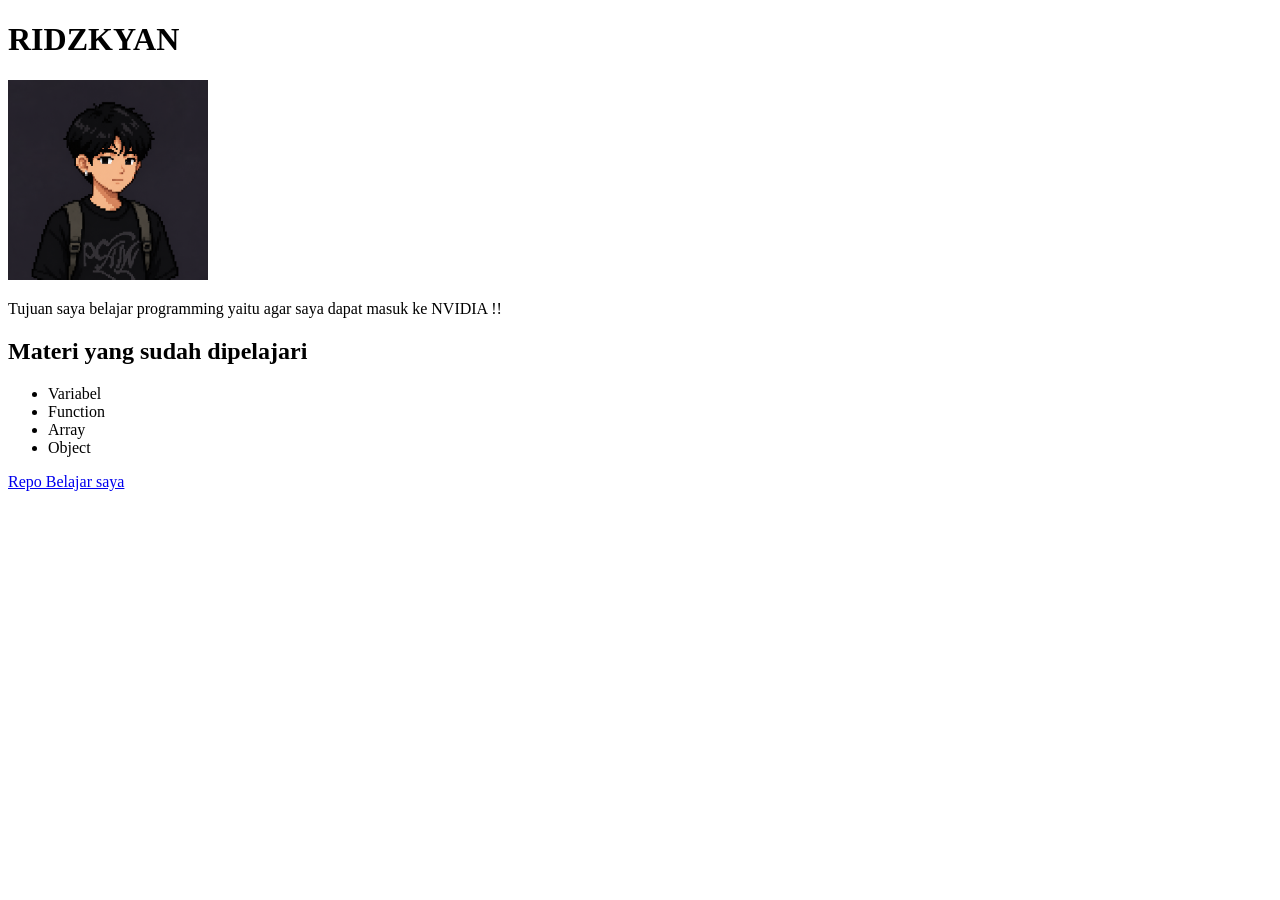
==== html/01-struktur-dasar/index.html @ 189709ca "update readme dan html struktur dasar" ====
<!doctype html>
<html lang="id">
  <head>
    <meta charset="UTF-8" />
    <title>Belajar Programming</title>
  </head>
  <body>
    <header>
      <h1>RIDZKYAN</h1>
      <img src="profil.png" alt="Foto Profil Ridzkyan" width="200" />
    </header>
    <main>
      <p>Tujuan saya belajar programming yaitu agar saya dapat masuk ke NVIDIA !!</p>
      <h2>Materi yang sudah dipelajari</h2>
      <ul>
        <li>Variabel</li>
        <li>Function</li>
        <li>Array</li>
        <li>Object</li>
      </ul>
    </main>
    <footer>
      <a href="https://github.com/kianlabs/belajar-programming">Repo Belajar saya</a>
    </footer>
  </body>
</html>
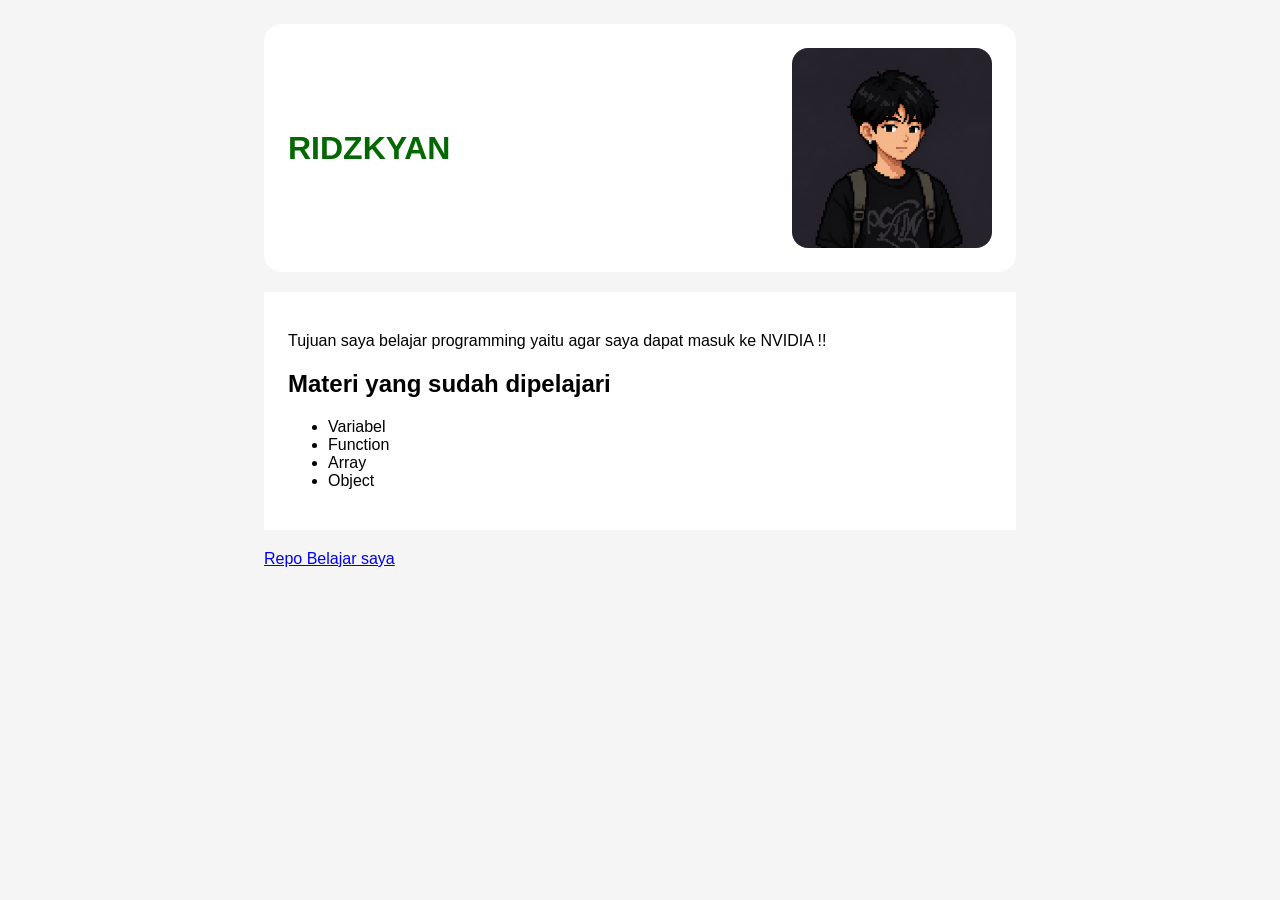
==== commit dcd7427a: "css" ====
--- a/html/01-struktur-dasar/index.html
+++ b/html/01-struktur-dasar/index.html
@@ -2,12 +2,14 @@
 <html lang="id">
   <head>
     <meta charset="UTF-8" />
+    <meta name="viewport" content="width=device-width, initial-scale=1.0" />
     <title>Belajar Programming</title>
+    <link rel="stylesheet" href="style.css" />
   </head>
   <body>
     <header>
-      <h1>RIDZKYAN</h1>
-      <img src="profil.png" alt="Foto Profil Ridzkyan" width="200" />
+      <h1 class="nama-profile">RIDZKYAN</h1>
+      <img class="foto-profile" src="profil.png" alt="Foto Profil Ridzkyan" width="200" />
     </header>
     <main>
       <p>Tujuan saya belajar programming yaitu agar saya dapat masuk ke NVIDIA !!</p>
@@ -20,7 +22,9 @@
       </ul>
     </main>
     <footer>
-      <a href="https://github.com/kianlabs/belajar-programming">Repo Belajar saya</a>
+      <a class="link-repo" href="https://github.com/kianlabs/belajar-programming">
+        Repo Belajar saya
+      </a>
     </footer>
   </body>
 </html>
--- a/html/01-struktur-dasar/style.css
+++ b/html/01-struktur-dasar/style.css
@@ -0,0 +1,59 @@
+* {
+  box-sizing: border-box;
+}
+
+body {
+  font-family: Arial, sans-serif;
+  background-color: #f5f5f5;
+  max-width: 800px;
+  margin: 0 auto;
+  padding: 24px;
+}
+
+h1 {
+  color: #036801;
+}
+
+header {
+  background-color: white;
+  padding: 24px;
+  margin-bottom: 20px;
+  border-radius: 18px;
+  display: flex;
+  align-items: center;
+  gap: 24px;
+  justify-content: space-between;
+  flex-direction: row;
+}
+
+main {
+  background-color: white;
+  padding: 24px;
+  margin-bottom: 20px;
+}
+
+img {
+  max-width: 100%;
+  height: auto;
+}
+
+.foto-profile {
+  border-radius: 16px;
+}
+
+.nama-profile {
+  font-size: 32px;
+}
+
+.link-repo:hover,
+.link-repo:focus-visible {
+  color: #036801;
+  text-decoration: underline;
+  font-weight: bold;
+}
+
+@media (max-width: 800px) {
+  header {
+    flex-direction: column;
+  }
+}
